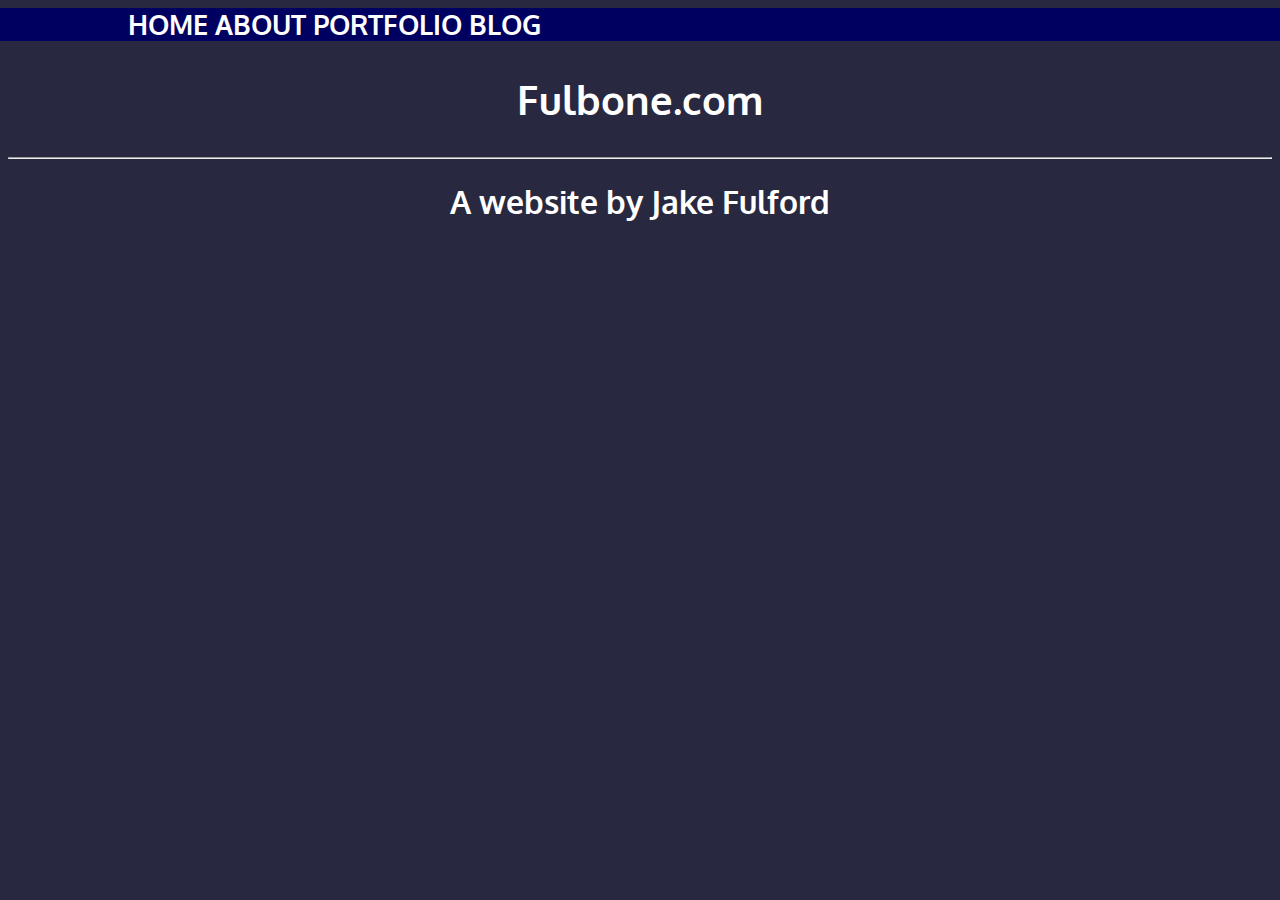
==== index.html @ d92168c4 "Various Fixes" ====
<!DOCTYPE html>
<html lang="en">
    <head>
        <meta charset="UTF-8">
        <meta name="viewport" content="width=device-width, initial-scale=1.0">
        <title>FULBONE.COM</title>
		<link href='https://fonts.googleapis.com/css?family=Oxygen' rel='stylesheet'>
        <link rel="stylesheet" href="stylesheets/index.css"> 
    </head>
    <body>
		<div class="page-wrapper">
			<div class="nav-bar">
				<div class="nav-links">
					<b>
					<a href="index.html">HOME</a>
					<a href="about/about.html">ABOUT</a>
					<a href="portfolio/portfolio.html">PORTFOLIO</a>
					<a href="blog/blog.html">BLOG</a>
					</b>
				</div>
			</div>	
			<div class="title">
				<h2>Fulbone.com</h2>
			</div>
			<hr>
			<div class="main">
				<h1>A website by Jake Fulford</h1>
			</div>
			<br>
		</div>
    </body>
</html>
---- stylesheets/index.css ----
html {
	background-color: #282840;
	font-family: 'Oxygen';
}

.page-wrapper {
	color: white;
}

.nav-bar {
	background-color: #000060;
	margin-left: calc(50% - 50vw);
	width: 100vw;
}

.nav-links {
	font-size: 20pt;
	margin-left: 10%;
}

a {
	text-decoration: none;
	color: white;
}

a:visited {
	text-decoration: none;
	color: white;
}

a:hover {
	text-decoration: none;
	color: gray;
}

.title {
	font-size: 20pt;
	text-align: center;
}

.main {
	text-align: center;
}
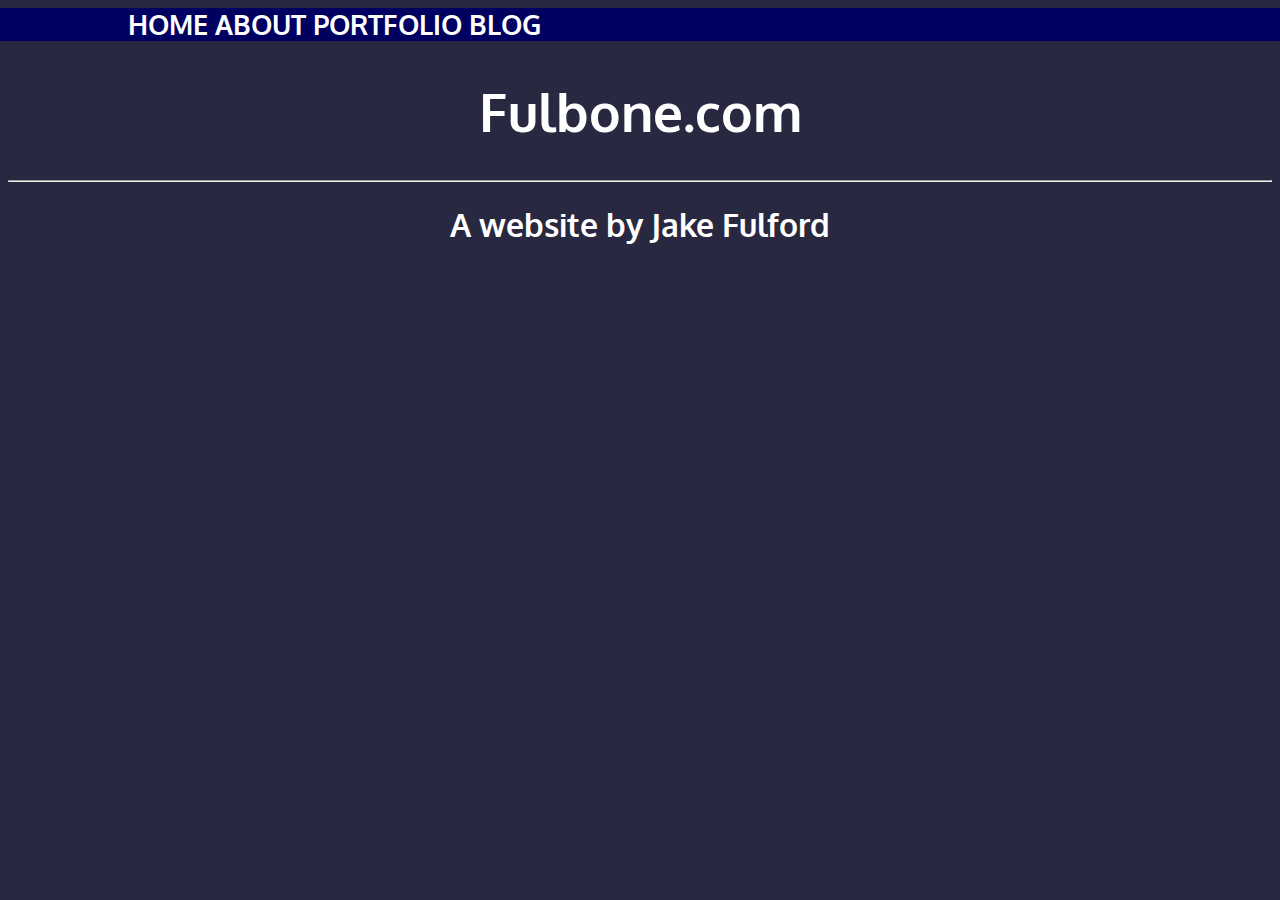
==== commit bc293b79: "Updated Blog to include catalogue" ====
--- a/index.html
+++ b/index.html
@@ -6,6 +6,7 @@
         <title>FULBONE.COM</title>
 		<link href='https://fonts.googleapis.com/css?family=Oxygen' rel='stylesheet'>
         <link rel="stylesheet" href="stylesheets/index.css"> 
+		<link rel="icon" href="https://www.fulbone.com/favicon.ico">
     </head>
     <body>
 		<div class="page-wrapper">
@@ -20,7 +21,7 @@
 				</div>
 			</div>	
 			<div class="title">
-				<h2>Fulbone.com</h2>
+				<h1><a href="index.html">Fulbone.com</a></h1>
 			</div>
 			<hr>
 			<div class="main">
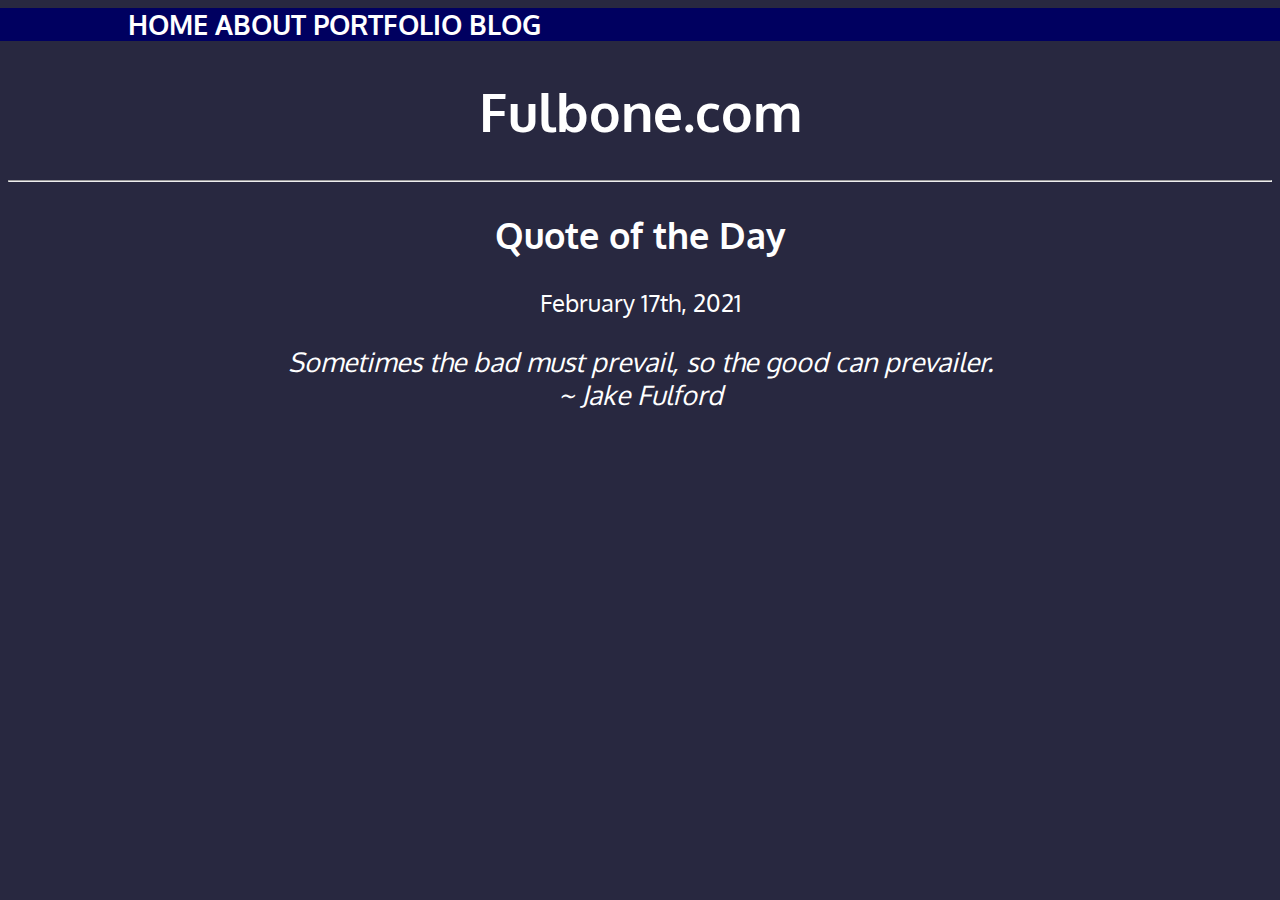
==== commit 42902036: "Added QOTD without JS" ====
--- a/index.html
+++ b/index.html
@@ -6,7 +6,7 @@
         <title>FULBONE.COM</title>
 		<link href='https://fonts.googleapis.com/css?family=Oxygen' rel='stylesheet'>
         <link rel="stylesheet" href="stylesheets/index.css"> 
-		<link rel="icon" href="https://www.fulbone.com/favicon.ico">
+		<link rel="icon" href="favicon.ico" type="image/x-icon">
     </head>
     <body>
 		<div class="page-wrapper">
@@ -21,11 +21,17 @@
 				</div>
 			</div>	
 			<div class="title">
-				<h1><a href="index.html">Fulbone.com</a></h1>
+				<h1>Fulbone.com</h1>
 			</div>
 			<hr>
 			<div class="main">
-				<h1>A website by Jake Fulford</h1>
+				<div class="qotd">
+					<h2>Quote of the Day</h2>
+					<p>February 17th, 2021</p>
+					<div class="quote">
+						<p><i>Sometimes the bad must prevail, so the good can prevailer.<br>~ Jake Fulford</i></p>
+					</div>
+				</div>
 			</div>
 			<br>
 		</div>
--- a/stylesheets/index.css
+++ b/stylesheets/index.css
@@ -42,4 +42,13 @@
 	text-align: center;
 }
 
+.qotd {
+	font-size: 18pt;
+}
 
+.quote {
+	margin-left: 10%;
+	margin-right: 10%;
+	font-size: 20pt;
+}
+
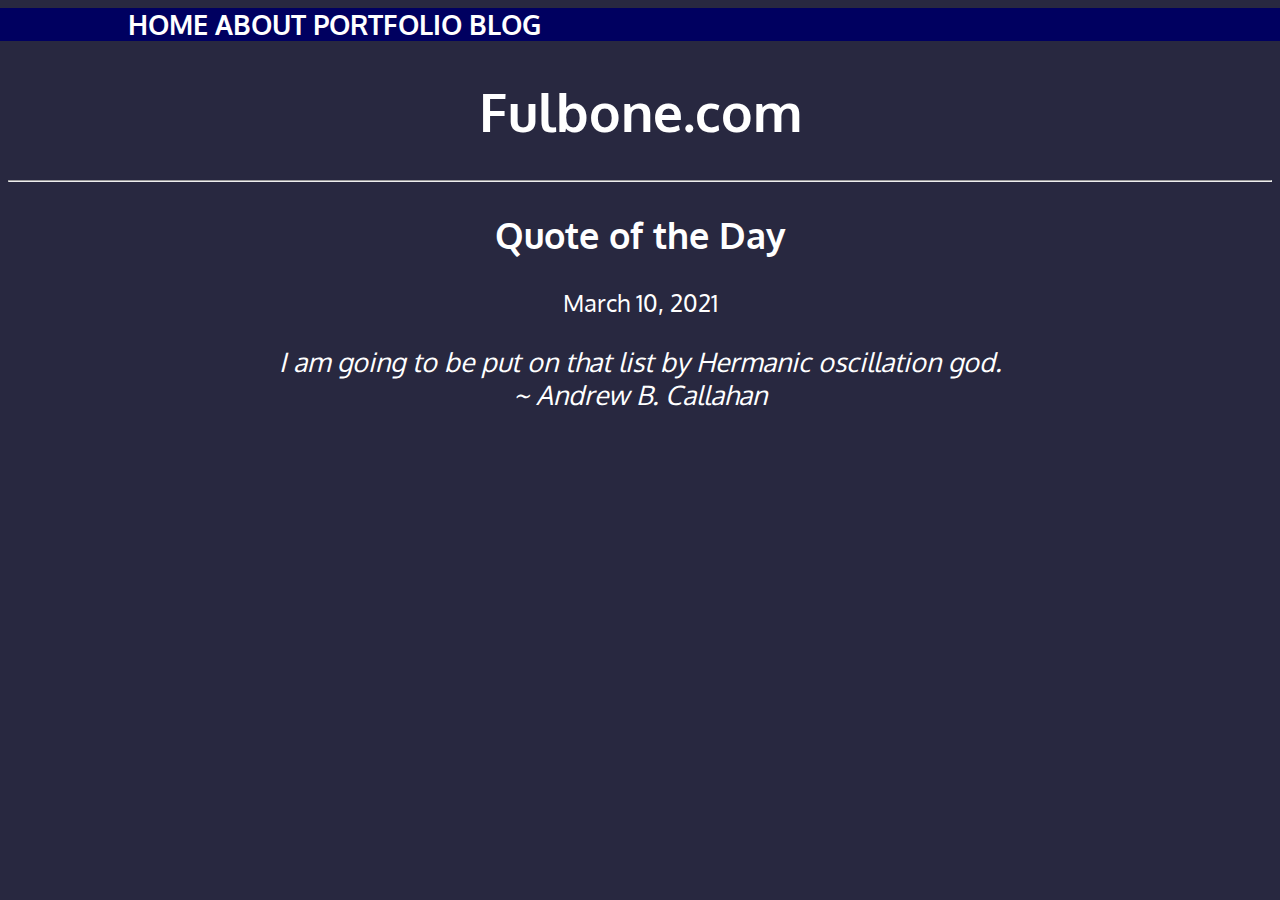
==== commit 0d013f22: "Updated Quote of the day" ====
--- a/index.html
+++ b/index.html
@@ -27,9 +27,9 @@
 			<div class="main">
 				<div class="qotd">
 					<h2>Quote of the Day</h2>
-					<p>February 17th, 2021</p>
+					<p>March 10, 2021</p>
 					<div class="quote">
-						<p><i>Sometimes the bad must prevail, so the good can prevailer.<br>~ Jake Fulford</i></p>
+						<p><i>I am going to be put on that list by Hermanic oscillation god.<br>~ Andrew B. Callahan</i></p>
 					</div>
 				</div>
 			</div>
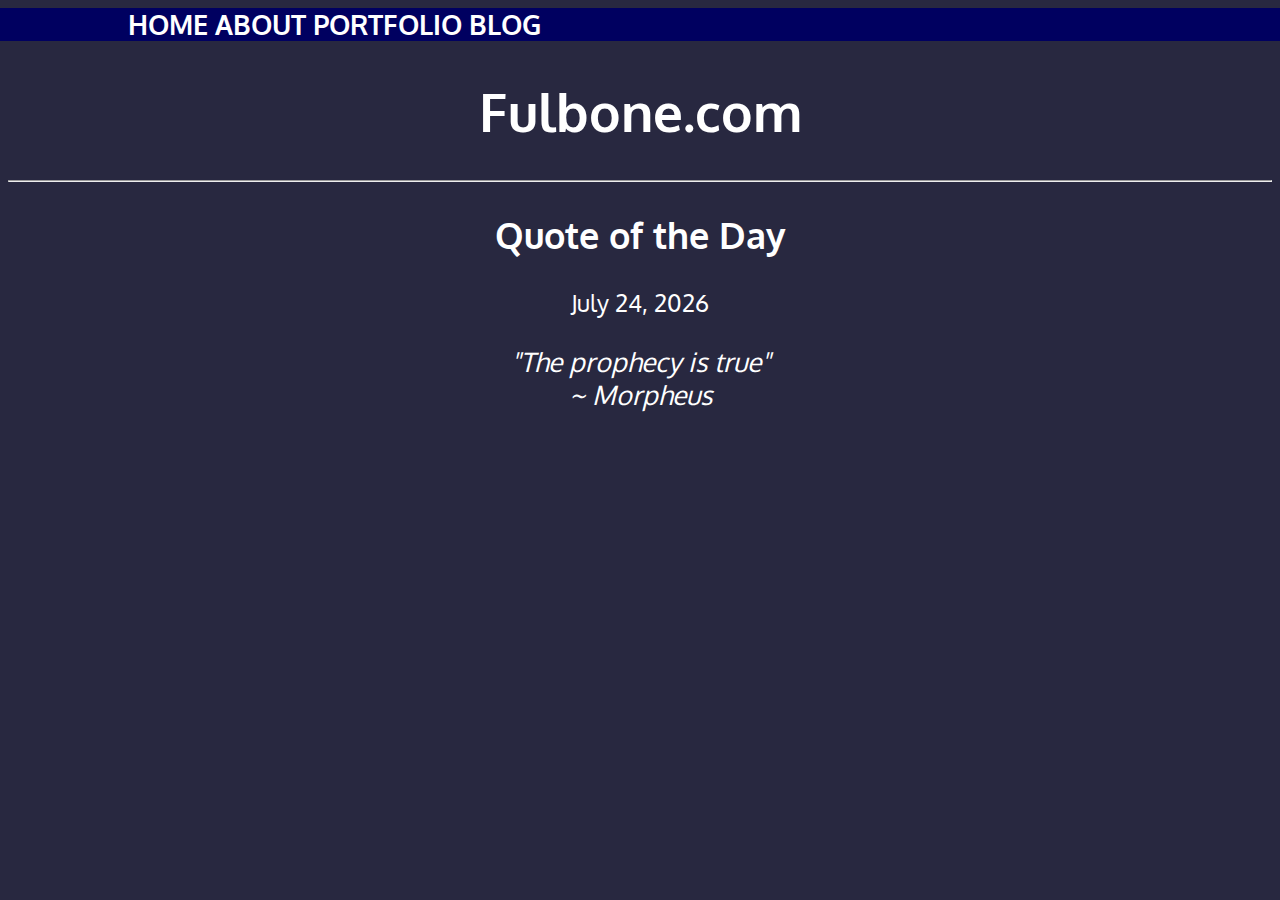
==== commit dbde32e2: "Made QOTD moduler" ====
--- a/index.html
+++ b/index.html
@@ -27,10 +27,16 @@
 			<div class="main">
 				<div class="qotd">
 					<h2>Quote of the Day</h2>
-					<p>March 10, 2021</p>
+					<div id="date">
+						<p></p>
+					</div>
 					<div class="quote">
-						<p><i>I am going to be put on that list by Hermanic oscillation god.<br>~ Andrew B. Callahan</i></p>
+						<div id="quote-text">
+							<p></p>
+						</div>
 					</div>
+					<script src="quotes.js">
+					</script>
 				</div>
 			</div>
 			<br>
